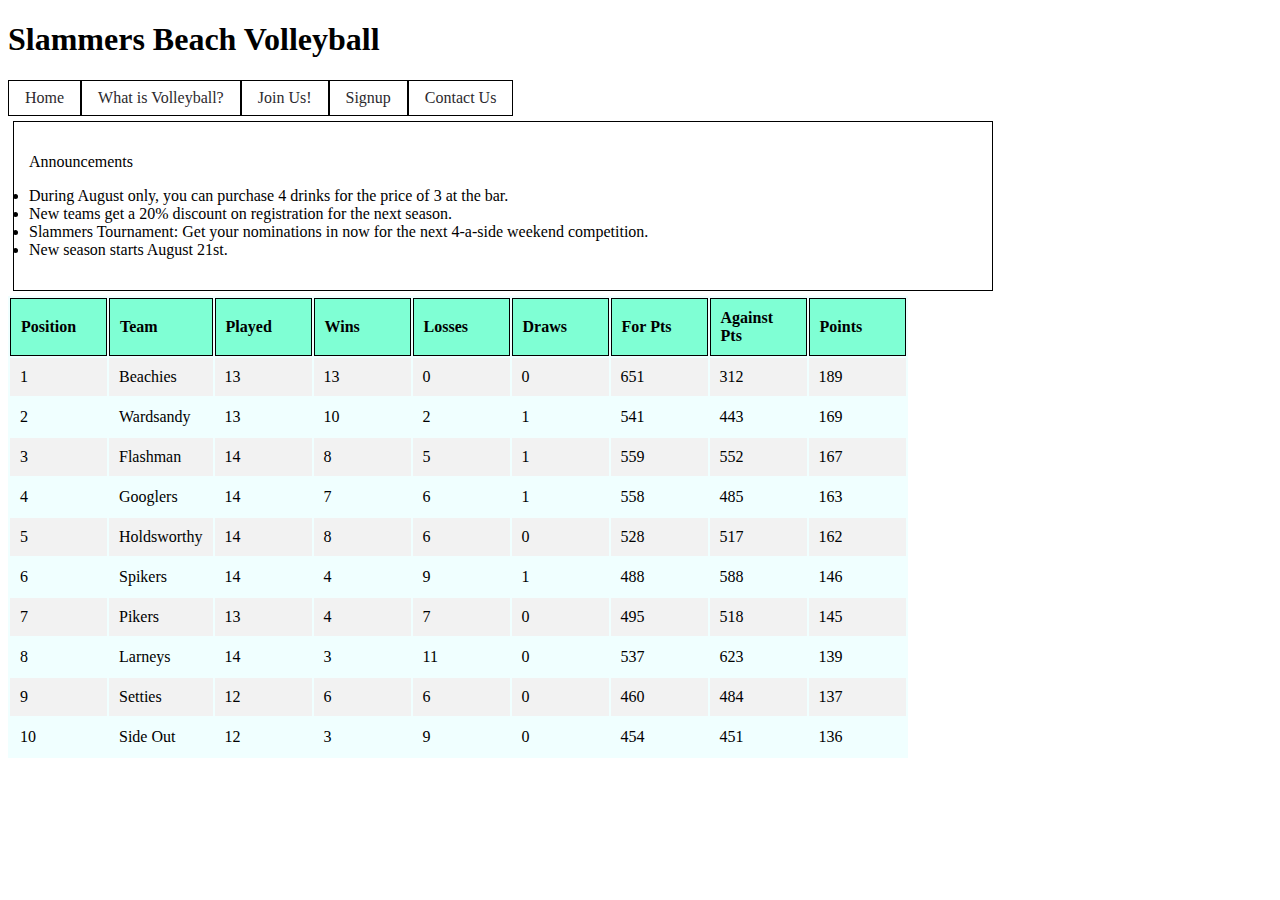
==== index.html @ b03c9d97 "Finished adding the words." ====
<!DOCTYPE html>
<html lang="en">
<head>
    <meta charset="UTF-8">
    <title>Slammers Beach Volleyball</title>
    <link href="mainstyles.css" rel="stylesheet" type="text/css">
</head>

<body>

<h1>Slammers Beach Volleyball</h1>

<div id="header">

<a:hover>
    <a:visited>
<ul>

    <li><a href="index.html">Home</a></li>
    <li><a href="about.html">What is Volleyball?</a></li>
    <li><a href="join.html">Join Us!</a></li>
    <li><a href="sign.html">Signup</a></li>
    <li><a href="contact.html">Contact Us</a></li>

</ul>
    </a:visited>
</a:hover>

</div>

<br>

<div id="box">
    <p>Announcements
       <li>During August only, you can purchase 4 drinks for the price of 3 at the bar.</li>
         <li>New teams get a 20% discount on registration for the next season.</li>
        <li> Slammers Tournament: Get your nominations in now for the next 4-a-side weekend competition.</li>
         <li>New season starts August 21st.</li>
    </p>




</div>

<br>
<br>

<table>
    <tr>
        <th>Position</th>
        <th>Team</th>
        <th>Played</th>
        <th>Wins</th>
        <th>Losses</th>
        <th>Draws</th>
        <th>For Pts</th>
        <th>Against Pts</th>
        <th>Points</th>
    </tr>
    <tr>
        <td>1</td>
        <td>Beachies</td>
        <td>13</td>
        <td>13</td>
        <td>0</td>
        <td>0</td>
        <td>651</td>
        <td>312</td>
        <td>189</td>
    </tr>
    <tr>
        <td>2</td>
        <td>Wardsandy</td>
        <td>13</td>
        <td>10</td>
        <td>2</td>
        <td>1</td>
        <td>541</td>
        <td>443</td>
        <td>169</td>
    </tr>
    <tr>
        <td>3</td>
        <td>Flashman</td>
        <td>14</td>
        <td>8</td>
        <td>5</td>
        <td>1</td>
        <td>559</td>
        <td>552</td>
        <td>167</td>
    </tr>
    <tr>
        <td>4</td>
        <td>Googlers</td>
        <td>14</td>
        <td>7</td>
        <td>6</td>
        <td>1</td>
        <td>558</td>
        <td>485</td>
        <td>163</td>
    </tr>
    <tr>
        <td>5</td>
        <td>Holdsworthy</td>
        <td>14</td>
        <td>8</td>
        <td>6</td>
        <td>0</td>
        <td>528</td>
        <td>517</td>
        <td>162</td>
    </tr>
    <tr>
        <td>6</td>
        <td>Spikers</td>
        <td>14</td>
        <td>4</td>
        <td>9</td>
        <td>1</td>
        <td>488</td>
        <td>588</td>
        <td>146</td>
    </tr>
    <tr>
        <td>7</td>
        <td>Pikers</td>
        <td>13</td>
        <td>4</td>
        <td>7</td>
        <td>0</td>
        <td>495</td>
        <td>518</td>
        <td>145</td>
    </tr>
    <tr>
        <td>8</td>
        <td>Larneys</td>
        <td>14</td>
        <td>3</td>
        <td>11</td>
        <td>0</td>
        <td>537</td>
        <td>623</td>
        <td>139</td>
    </tr>
    <tr>
        <td>9</td>
        <td>Setties</td>
        <td>12</td>
        <td>6</td>
        <td>6</td>
        <td>0</td>
        <td>460</td>
        <td>484</td>
        <td>137</td>
    </tr>
    <tr>
        <td>10</td>
        <td>Side Out</td>
        <td>12</td>
        <td>3</td>
        <td>9</td>
        <td>0</td>
        <td>454</td>
        <td>451</td>
        <td>136</td>
    </tr>




</table>












</body>

</html>
---- mainstyles.css ----
/*Navigation coding*/

#header li a {
    display: block;
    color: #2c292d;
    text-align: center;
    padding: 8px 16px;
    text-decoration: none;
    border: 1px solid black
}
#header ul {
    list-style-type: none;
    margin: 0;
    padding: 0;
    background-color: rgba(115, 117, 114, 0.22);

}
#header li {
    float: left;

}
#header ul li a:hover {
    color: #161616;
    background-color: #37dcff;
}

#header ul li a:visited {
    color: #4a4a4a;
    background-color: #d3d3d3;
}

/*body coding*/

body {
    background-color: #ffffff;
}


/*table coding*/

table {

    background-color: azure;
}
th {
    height: 35px;
    width: 75px;
    background-color: aquamarine;
    border: 1px solid black;
}
td {
    border-collapse: collapse;

}
th, td {
    padding: 10px;
    text-align: left;

}
tr:nth-child(even){
    background-color: #f2f2f2;
}

/*Form coding*/

input {
    width: 97%;
    margin: 5px;
    padding: 8px 10px;
    background-color: lightgray;
}
select {
    margin: 5px;
    padding: 8px 10px;
}
#agreement {
    left: 0px;
}

/*Boxes*/
#box {
    width: 75%;
    padding: 15px;
    margin: 5px;
    border: 1px solid black;
    float: left;

}
#box2 {
    width: 900px;
    height: 350px;
    padding: 10px;
    margin: 5px;
    border: 1px solid black;
    text-align: justify;

    float: left;
}
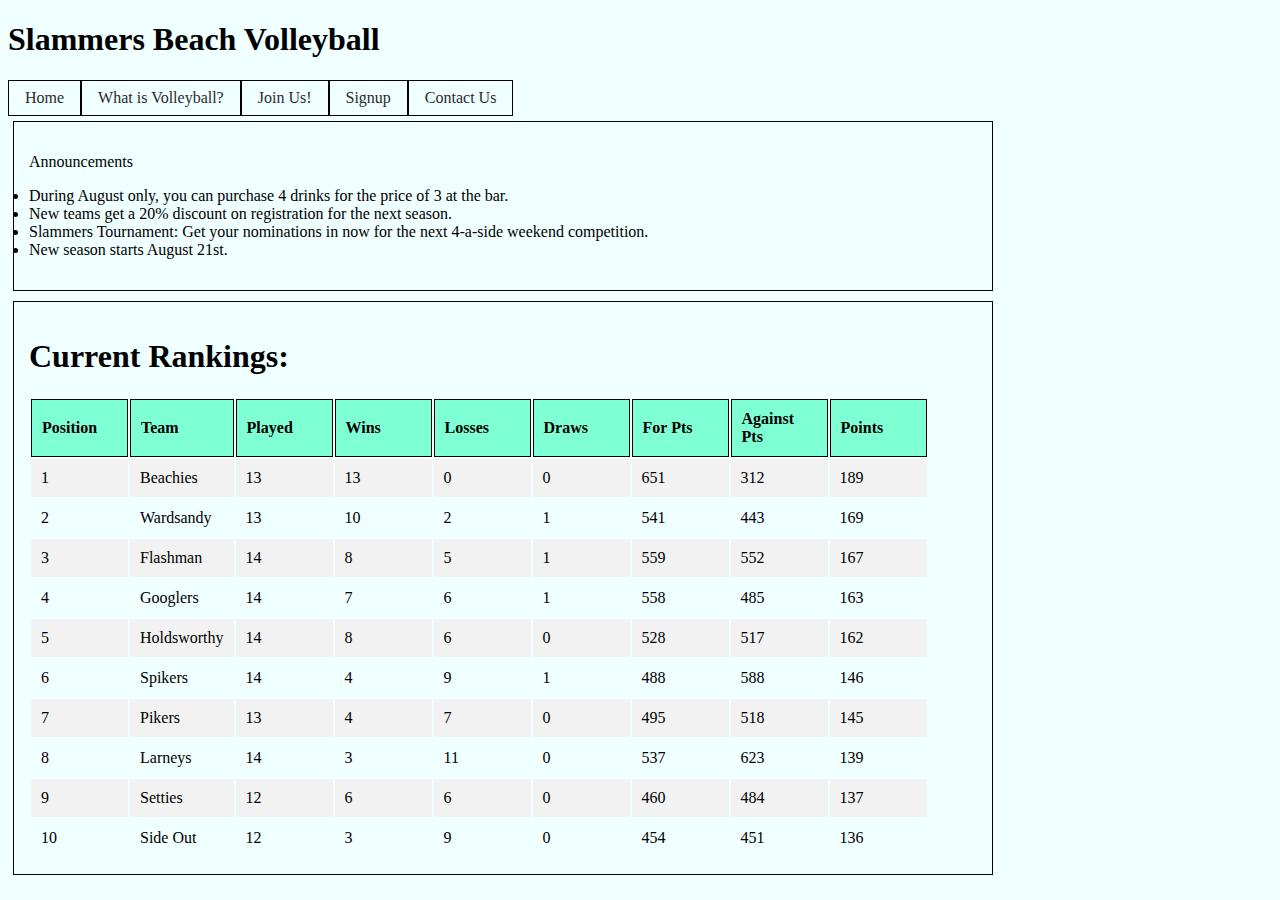
==== commit 2a3f56e1: "Changed background color and split apart elements on main page" ====
--- a/index.html
+++ b/index.html
@@ -9,6 +9,7 @@
 <body>
 
 <h1>Slammers Beach Volleyball</h1>
+
 
 <div id="header">
 
@@ -43,8 +44,10 @@
 
 </div>
 
-<br>
-<br>
+
+<div id="box">
+
+<h1>Current Rankings:</h1>
 
 <table>
     <tr>
@@ -174,7 +177,7 @@
 
 </table>
 
-
+</div>
 
 
 
--- a/mainstyles.css
+++ b/mainstyles.css
@@ -32,7 +32,7 @@
 /*body coding*/
 
 body {
-    background-color: #ffffff;
+    background-color: azure;
 }
 
 
@@ -93,6 +93,10 @@
     margin: 5px;
     border: 1px solid black;
     text-align: justify;
+    float: left;
+}
+#box3 {
+    background-color: azure;
 
-    float: left;
+
 }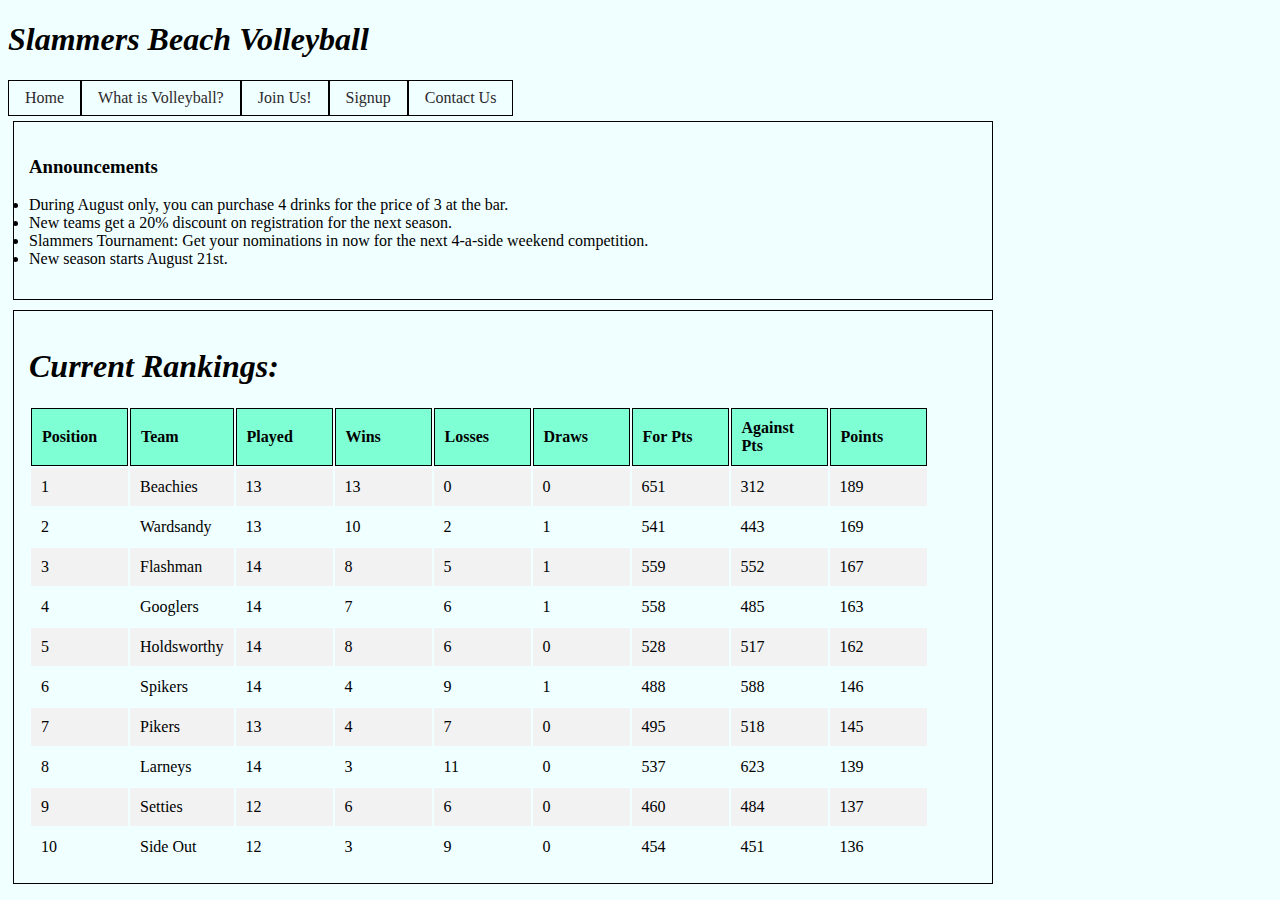
==== commit 48d76131: "Changed a few text stylings." ====
--- a/index.html
+++ b/index.html
@@ -32,7 +32,7 @@
 <br>
 
 <div id="box">
-    <p>Announcements
+    <p><h3>Announcements</h3>
        <li>During August only, you can purchase 4 drinks for the price of 3 at the bar.</li>
          <li>New teams get a 20% discount on registration for the next season.</li>
         <li> Slammers Tournament: Get your nominations in now for the next 4-a-side weekend competition.</li>
--- a/mainstyles.css
+++ b/mainstyles.css
@@ -12,7 +12,7 @@
     list-style-type: none;
     margin: 0;
     padding: 0;
-    background-color: rgba(115, 117, 114, 0.22);
+    background-color: rgba(255, 221, 5, 0.22);
 
 }
 #header li {
@@ -26,7 +26,7 @@
 
 #header ul li a:visited {
     color: #4a4a4a;
-    background-color: #d3d3d3;
+    background-color: #ffe982;
 }
 
 /*body coding*/
@@ -34,7 +34,9 @@
 body {
     background-color: azure;
 }
-
+h1 {
+    font-style: oblique;
+}
 
 /*table coding*/
 
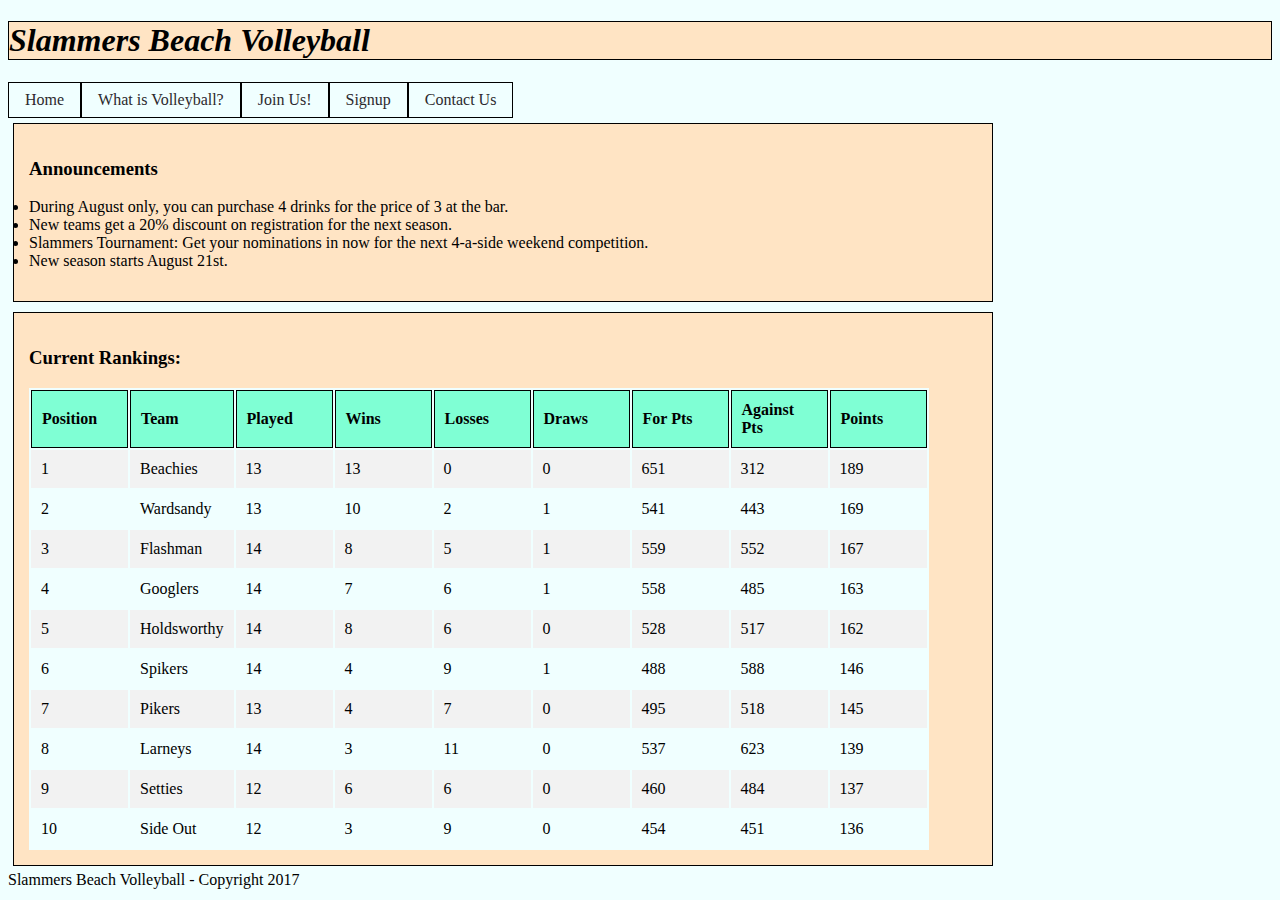
==== commit f9702378: "Added footers and color." ====
--- a/index.html
+++ b/index.html
@@ -47,7 +47,7 @@
 
 <div id="box">
 
-<h1>Current Rankings:</h1>
+<h3>Current Rankings:</h3>
 
 <table>
     <tr>
@@ -177,10 +177,12 @@
 
 </table>
 
+
+
 </div>
 
 
-
+<footer>Slammers Beach Volleyball - Copyright 2017 </footer>
 
 
 
--- a/mainstyles.css
+++ b/mainstyles.css
@@ -36,6 +36,8 @@
 }
 h1 {
     font-style: oblique;
+    background-color: bisque;
+    border: 1px solid black;
 }
 
 /*table coding*/
@@ -78,6 +80,11 @@
 #agreement {
     left: 0px;
 }
+/*Cannot move check box to left side, possible box problem?*/
+#checkbox {
+
+
+}
 
 /*Boxes*/
 #box {
@@ -86,6 +93,7 @@
     margin: 5px;
     border: 1px solid black;
     float: left;
+    background-color: bisque;
 
 }
 #box2 {
@@ -96,9 +104,15 @@
     border: 1px solid black;
     text-align: justify;
     float: left;
+    background-color: bisque;
 }
 #box3 {
     background-color: azure;
 
+}
+
+/*Fotter*/
+footer {
+    float: left;
 
 }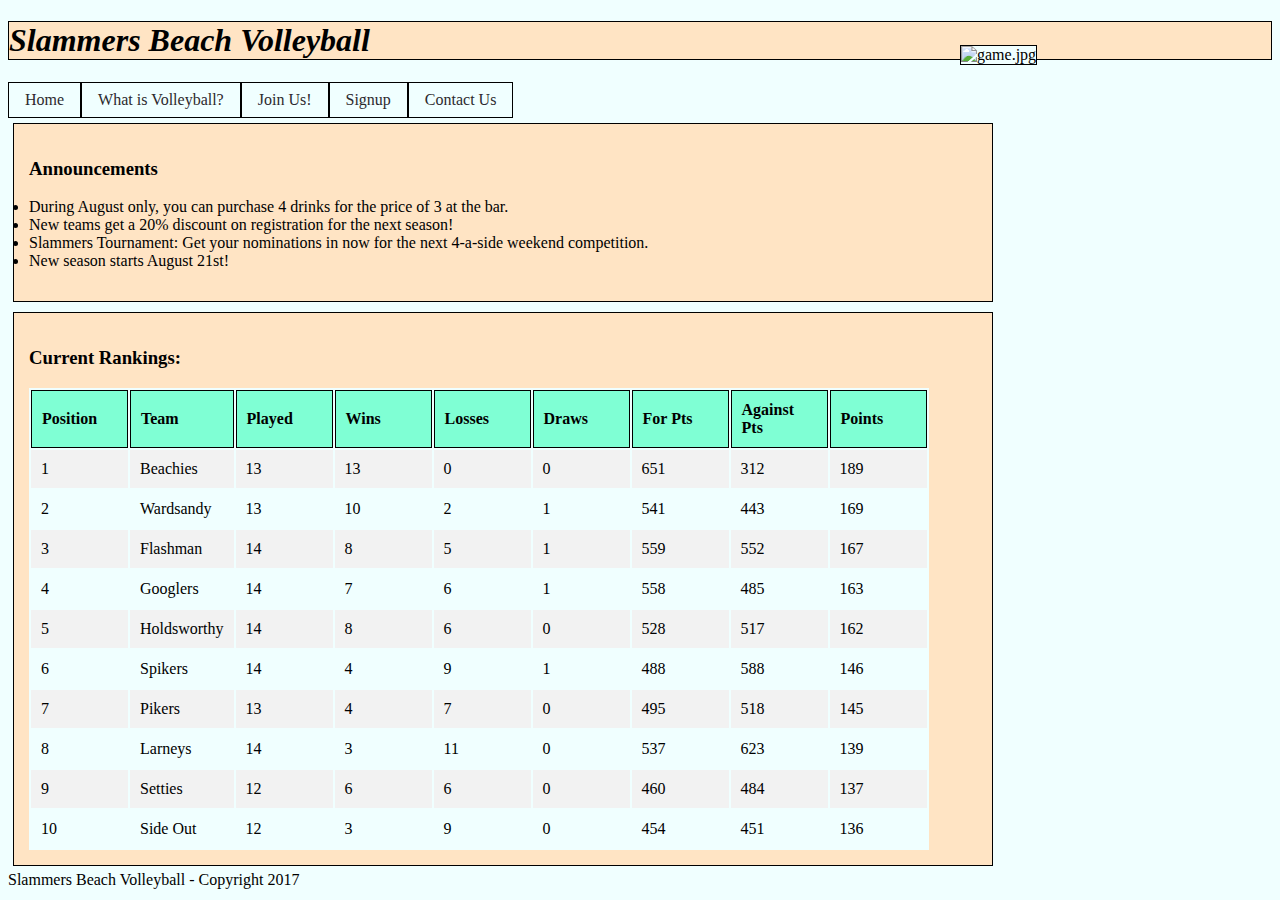
==== commit fa902fa2: "Added working links." ====
--- a/index.html
+++ b/index.html
@@ -34,9 +34,9 @@
 <div id="box">
     <p><h3>Announcements</h3>
        <li>During August only, you can purchase 4 drinks for the price of 3 at the bar.</li>
-         <li>New teams get a 20% discount on registration for the next season.</li>
+         <li>New teams get a 20% discount on registration for the next season!</li>
         <li> Slammers Tournament: Get your nominations in now for the next 4-a-side weekend competition.</li>
-         <li>New season starts August 21st.</li>
+         <li>New season starts August 21st!</li>
     </p>
 
 
@@ -181,6 +181,9 @@
 
 </div>
 
+<div id="box3">
+    <img src="Images/game.jpg" width="320" height="426" alt="game.jpg"/>
+</div>
 
 <footer>Slammers Beach Volleyball - Copyright 2017 </footer>
 
--- a/mainstyles.css
+++ b/mainstyles.css
@@ -17,7 +17,6 @@
 }
 #header li {
     float: left;
-
 }
 #header ul li a:hover {
     color: #161616;
@@ -108,11 +107,13 @@
 }
 #box3 {
     background-color: azure;
-
+    position: absolute;
+    left:75%;
+    top: 5%;
+    border: 1px solid black;
 }
 
 /*Fotter*/
 footer {
     float: left;
-
 }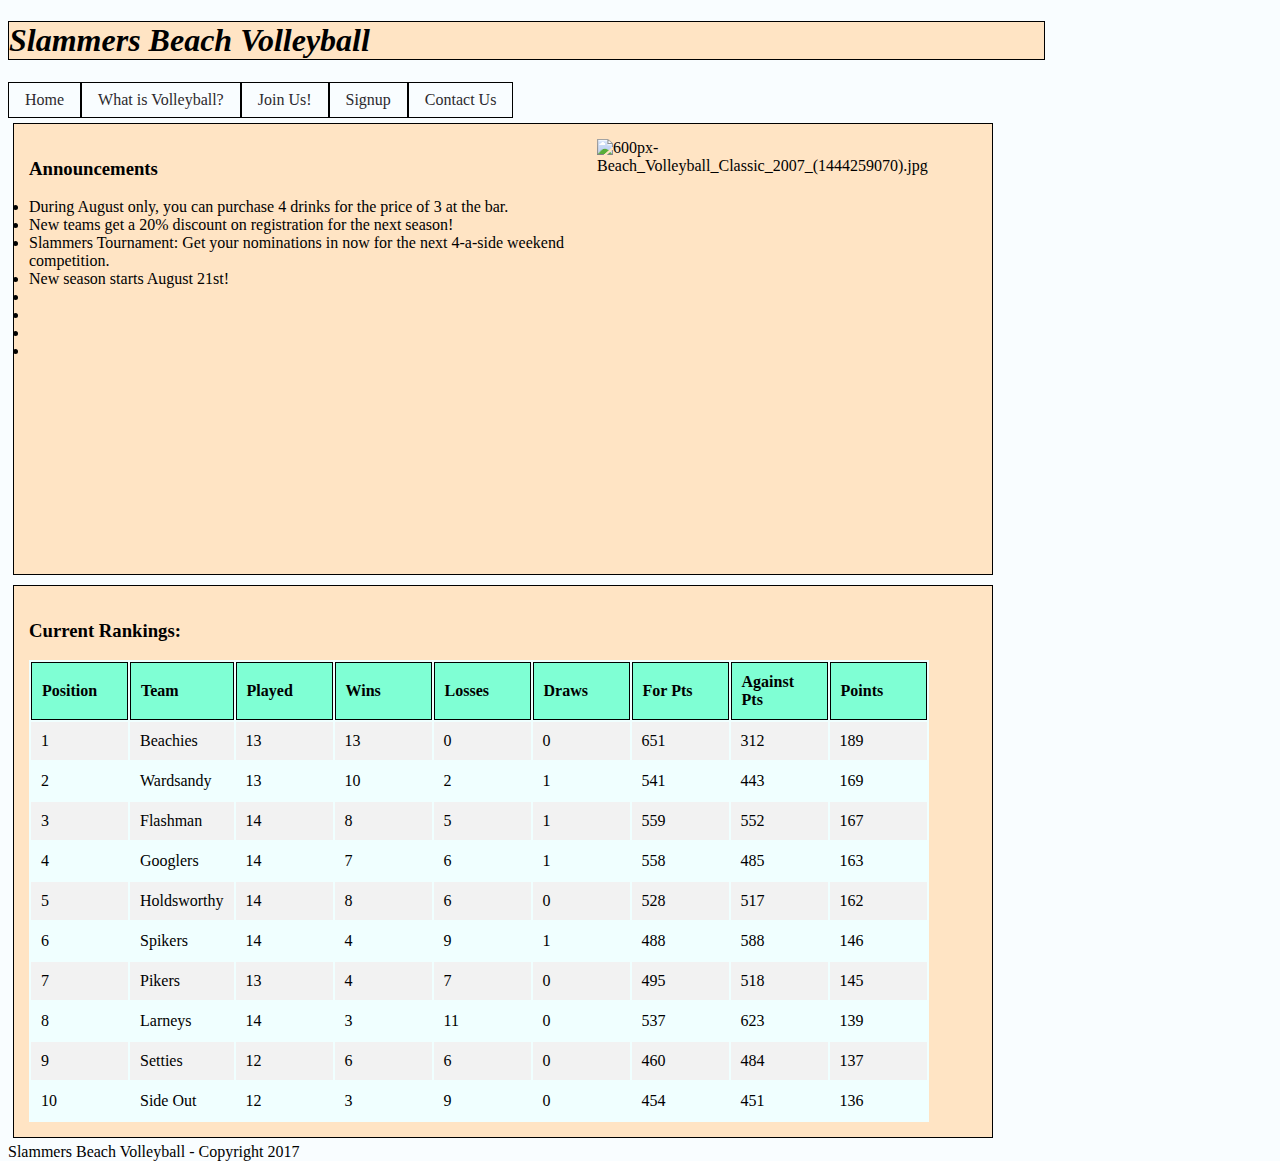
==== commit e1304ac1: "Added final images, lacked room for all however." ====
--- a/index.html
+++ b/index.html
@@ -32,18 +32,23 @@
 <br>
 
 <div id="box">
+    <img src="Images/600px-Beach_Volleyball_Classic_2007_(1444259070).jpg" width="380" height="420" alt="600px-Beach_Volleyball_Classic_2007_(1444259070).jpg"/>
     <p><h3>Announcements</h3>
        <li>During August only, you can purchase 4 drinks for the price of 3 at the bar.</li>
          <li>New teams get a 20% discount on registration for the next season!</li>
         <li> Slammers Tournament: Get your nominations in now for the next 4-a-side weekend competition.</li>
          <li>New season starts August 21st!</li>
+    <li> </li>
+    <li> </li>
+    <li> </li>
+    <li> </li>
+
     </p>
 
 
 
 
 </div>
-
 
 <div id="box">
 
@@ -181,10 +186,6 @@
 
 </div>
 
-<div id="box3">
-    <img src="Images/game.jpg" width="320" height="426" alt="game.jpg"/>
-</div>
-
 <footer>Slammers Beach Volleyball - Copyright 2017 </footer>
 
 
--- a/mainstyles.css
+++ b/mainstyles.css
@@ -20,7 +20,7 @@
 }
 #header ul li a:hover {
     color: #161616;
-    background-color: #37dcff;
+    background-color: #ffe982;
 }
 
 #header ul li a:visited {
@@ -28,15 +28,17 @@
     background-color: #ffe982;
 }
 
+
 /*body coding*/
 
 body {
-    background-color: azure;
+    background-color: #f9fdff;
 }
 h1 {
     font-style: oblique;
     background-color: bisque;
     border: 1px solid black;
+   width: 1035px;
 }
 
 /*table coding*/
@@ -93,7 +95,7 @@
     border: 1px solid black;
     float: left;
     background-color: bisque;
-
+    font-family: "Baskerville Old Face";
 }
 #box2 {
     width: 900px;
@@ -104,6 +106,7 @@
     text-align: justify;
     float: left;
     background-color: bisque;
+
 }
 #box3 {
     background-color: azure;
@@ -112,8 +115,10 @@
     top: 5%;
     border: 1px solid black;
 }
-
+img {
+    float: right;
+}
 /*Fotter*/
 footer {
     float: left;
-}+}
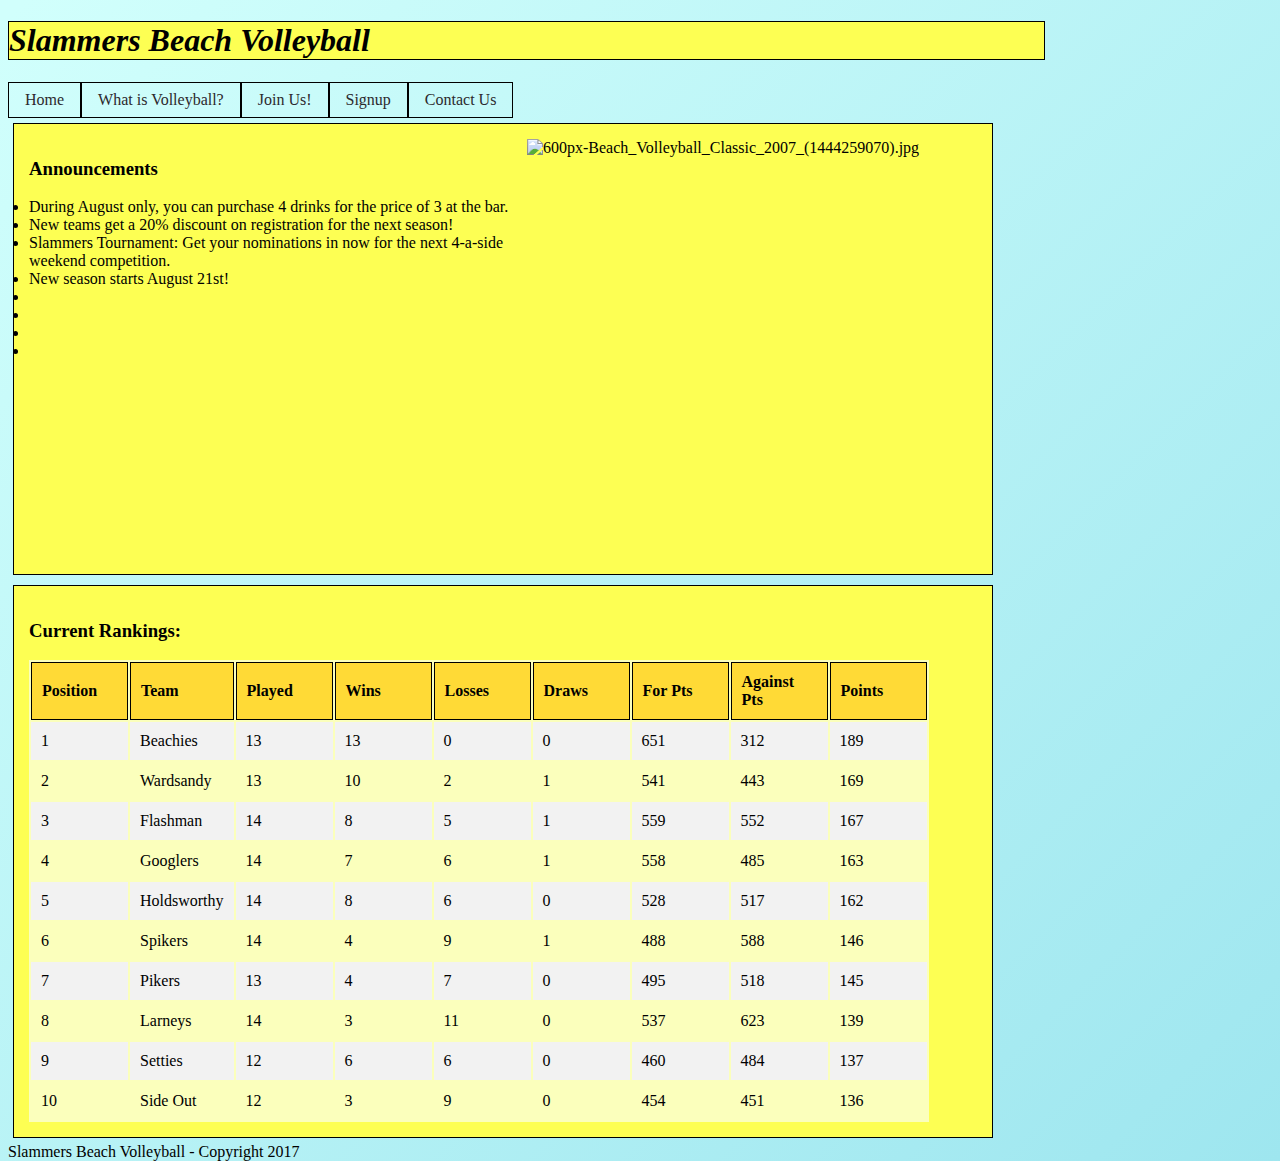
==== commit d4b1f7d6: "Changed color scheme and resized all images using CSS as opposed to HTML" ====
--- a/index.html
+++ b/index.html
@@ -32,7 +32,7 @@
 <br>
 
 <div id="box">
-    <img src="Images/600px-Beach_Volleyball_Classic_2007_(1444259070).jpg" width="380" height="420" alt="600px-Beach_Volleyball_Classic_2007_(1444259070).jpg"/>
+    <img src="Images/600px-Beach_Volleyball_Classic_2007_(1444259070).jpg" alt="600px-Beach_Volleyball_Classic_2007_(1444259070).jpg"/>
     <p><h3>Announcements</h3>
        <li>During August only, you can purchase 4 drinks for the price of 3 at the bar.</li>
          <li>New teams get a 20% discount on registration for the next season!</li>
--- a/mainstyles.css
+++ b/mainstyles.css
@@ -32,11 +32,11 @@
 /*body coding*/
 
 body {
-    background-color: #f9fdff;
+    background: linear-gradient(135deg, #d1fffc 1%,#9ee6ef 100%);
 }
 h1 {
     font-style: oblique;
-    background-color: bisque;
+    background: #fdff53;
     border: 1px solid black;
    width: 1035px;
 }
@@ -45,12 +45,12 @@
 
 table {
 
-    background-color: azure;
+    background-color: #fbffbc;
 }
 th {
     height: 35px;
     width: 75px;
-    background-color: aquamarine;
+    background-color: #ffda36;
     border: 1px solid black;
 }
 td {
@@ -72,7 +72,7 @@
     width: 97%;
     margin: 5px;
     padding: 8px 10px;
-    background-color: lightgray;
+    background-color: #fffda4;
 }
 select {
     margin: 5px;
@@ -94,7 +94,7 @@
     margin: 5px;
     border: 1px solid black;
     float: left;
-    background-color: bisque;
+    background-color: #fdff53;
     font-family: "Baskerville Old Face";
 }
 #box2 {
@@ -105,7 +105,7 @@
     border: 1px solid black;
     text-align: justify;
     float: left;
-    background-color: bisque;
+    background-color: #fdff53;
 
 }
 #box3 {
@@ -117,6 +117,8 @@
 }
 img {
     float: right;
+    width: 450px;
+    height: 420px;
 }
 /*Fotter*/
 footer {
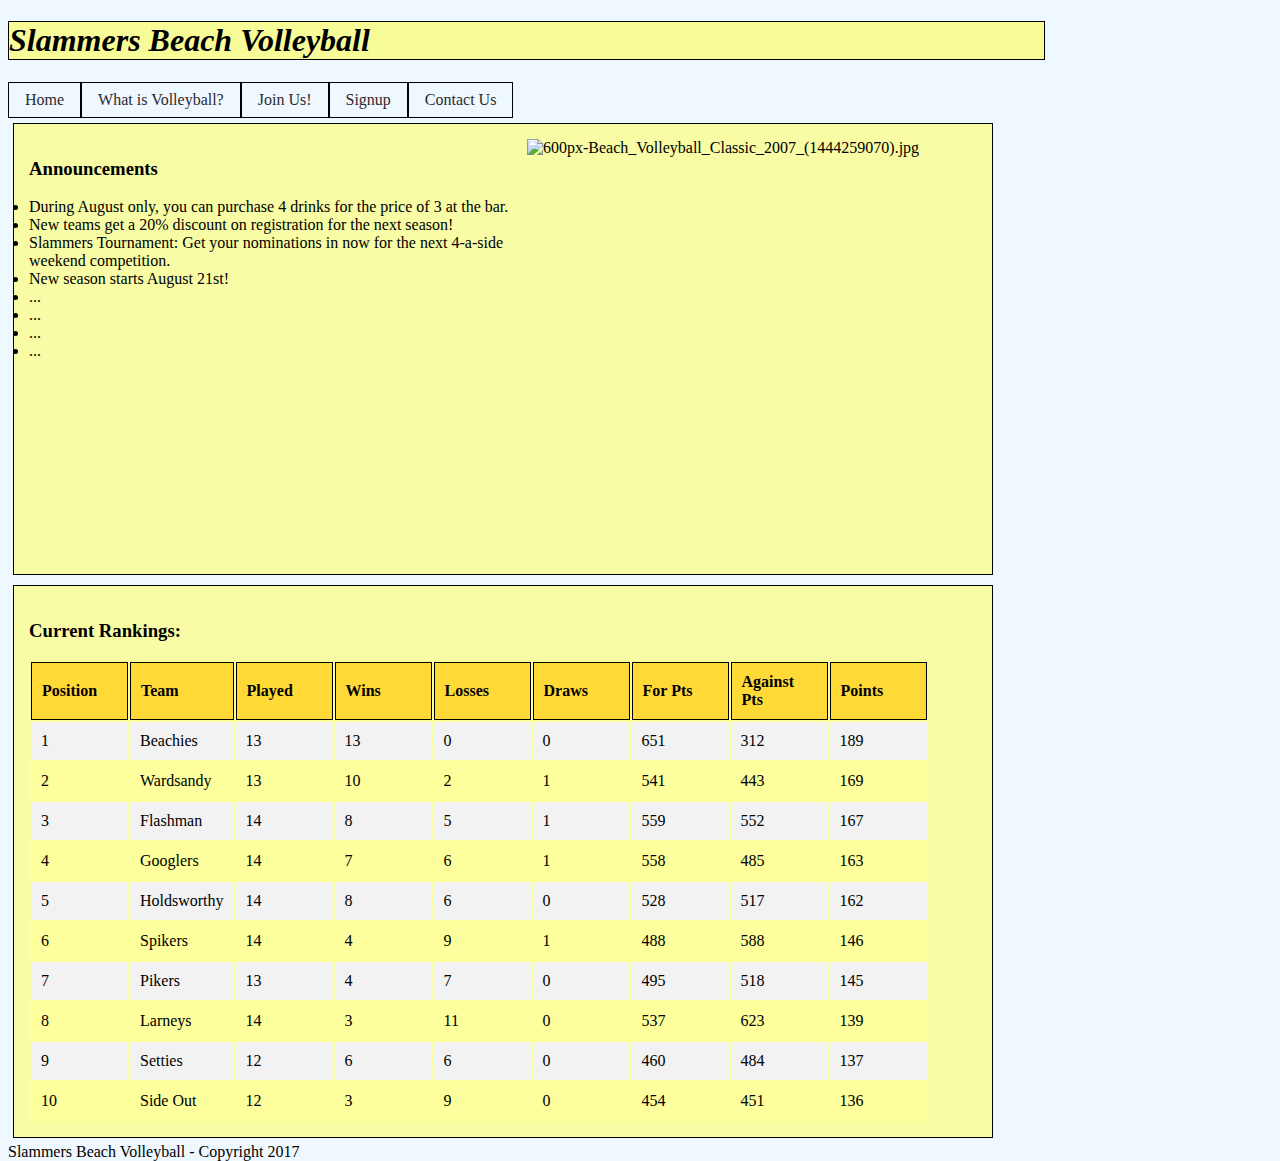
==== commit 7faf0970: "Final check and with a few changes to color, aswell as a failed reformatting attempt." ====
--- a/index.html
+++ b/index.html
@@ -38,10 +38,10 @@
          <li>New teams get a 20% discount on registration for the next season!</li>
         <li> Slammers Tournament: Get your nominations in now for the next 4-a-side weekend competition.</li>
          <li>New season starts August 21st!</li>
-    <li> </li>
-    <li> </li>
-    <li> </li>
-    <li> </li>
+    <li>... </li>
+    <li>... </li>
+    <li>...</li>
+    <li>... </li>
 
     </p>
 
--- a/mainstyles.css
+++ b/mainstyles.css
@@ -1,5 +1,4 @@
 /*Navigation coding*/
-
 #header li a {
     display: block;
     color: #2c292d;
@@ -20,32 +19,25 @@
 }
 #header ul li a:hover {
     color: #161616;
-    background-color: #ffe982;
+    background-color: #feff49;
 }
 
-#header ul li a:visited {
-    color: #4a4a4a;
-    background-color: #ffe982;
-}
-
-
 /*body coding*/
-
 body {
-    background: linear-gradient(135deg, #d1fffc 1%,#9ee6ef 100%);
+    background-color: aliceblue;
 }
 h1 {
     font-style: oblique;
-    background: #fdff53;
+    background: rgba(253, 255, 83, 0.6);
     border: 1px solid black;
-   width: 1035px;
+    width: 1035px;
 }
 
 /*table coding*/
 
 table {
 
-    background-color: #fbffbc;
+    background-color: #fcff9b;
 }
 th {
     height: 35px;
@@ -72,7 +64,7 @@
     width: 97%;
     margin: 5px;
     padding: 8px 10px;
-    background-color: #fffda4;
+    background-color: #fef9ff;
 }
 select {
     margin: 5px;
@@ -84,7 +76,6 @@
 /*Cannot move check box to left side, possible box problem?*/
 #checkbox {
 
-
 }
 
 /*Boxes*/
@@ -94,8 +85,9 @@
     margin: 5px;
     border: 1px solid black;
     float: left;
-    background-color: #fdff53;
+    background-color: rgba(253, 255, 83, 0.52);
     font-family: "Baskerville Old Face";
+
 }
 #box2 {
     width: 900px;
@@ -105,14 +97,12 @@
     border: 1px solid black;
     text-align: justify;
     float: left;
-    background-color: #fdff53;
-
+    background-color: rgba(253, 255, 83, 0.51);
 }
 #box3 {
     background-color: azure;
     position: absolute;
-    left:75%;
-    top: 5%;
+    float: left;
     border: 1px solid black;
 }
 img {
@@ -124,3 +114,4 @@
 footer {
     float: left;
 }
+
